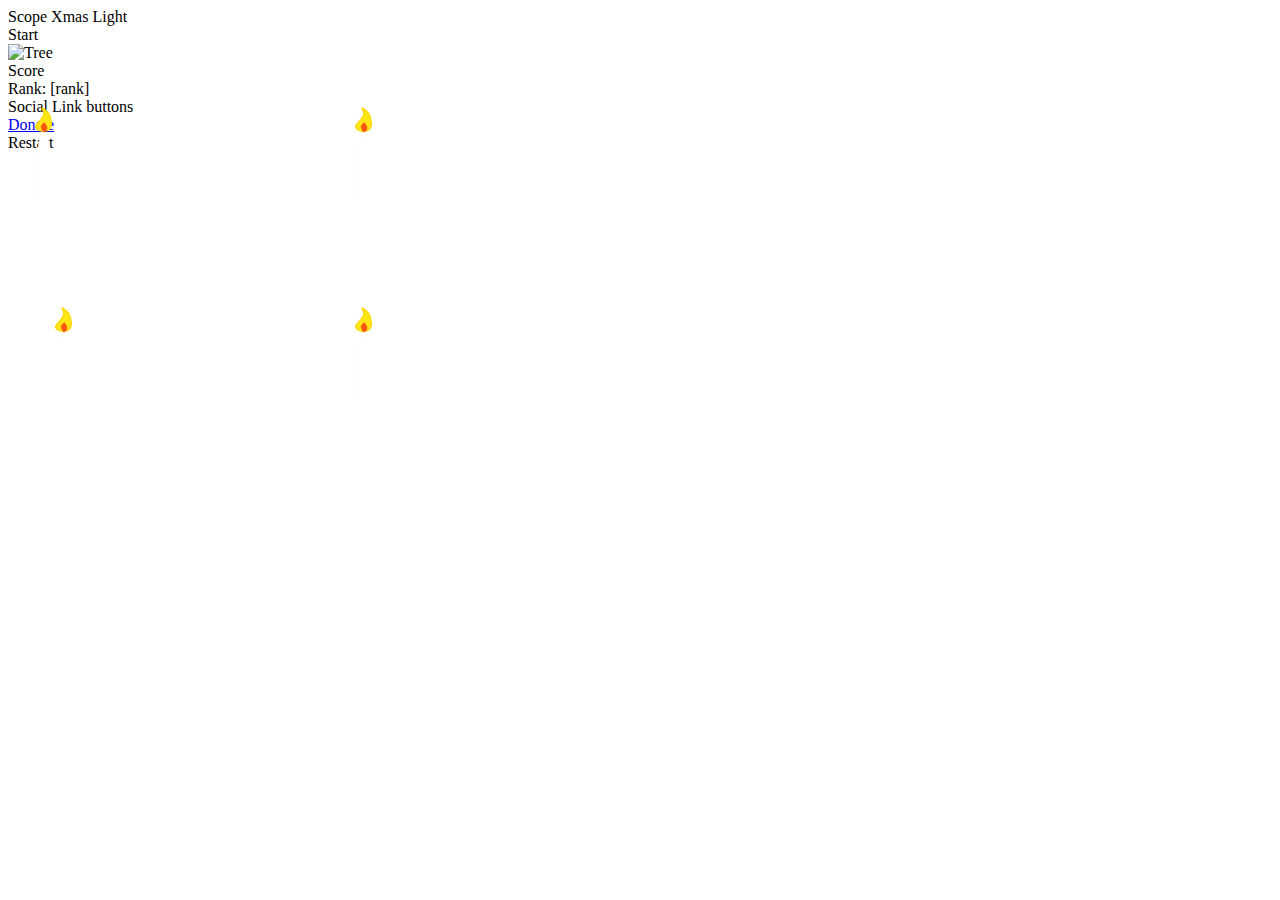
==== Game.HTML @ 601cd607 "Added jquery reference" ====
<HTML>
<HEAD>
	<title>Scope Xmas Game</title>
	<link rel="stylesheet" type="text/css" href="GAME.css" />
	<script src="GAME.js"></script>
	<script src="jquery-2.1.4.js"></script>
	<meta charset=utf-8 />
</HEAD>
<BODY>
	<div ID="Title">
		<div class="titleBox">
			 Scope Xmas Light
		</div>
		<div class="titleBox" onclick="StartGame()">
			 Start
		</div>
	</div>
	<div ID="Tree" class="hide">
		<img src="tree.png" alt="Tree" style="position: relative; top: 0; left: 0;"/>
		<div> 
			<img id="candle1" alt="Unlit Candle 1" src="Candle_unlit.png" style="position: absolute; top: 100; left: 30;" onclick="ShowImgCandle1()"/>
			<img id="litcandle1" alt="Lit Candle 1" src="Candle_lit.png" style="position: absolute; top: 100; left: 30;" class="hide" />  
	    </div>
		<div> 
			<img id="candle2" alt="Unlit Candle 2" src="Candle_unlit.png" style="position: absolute; top: 100; left: 350;" onclick="ShowImgCandle2()"/> 
			<img id="litcandle2" alt="Lit Candle 2" src="Candle_lit.png" style="position: absolute; top: 100; left: 350;" class="hide" />  
		</div>
		<div> 
			<img id="candle3" alt="Unlit Candle 3" src="Candle_unlit.png" style="position: absolute; top: 300; left: 50;" onclick="ShowImgCandle3()"/> 
			<img id="litcandle3" alt="Lit Candle 3" src="Candle_lit.png" style="position: absolute; top: 300; left: 50;" class="hide" />  
		</div>
		<div>
			<img id="candle4" alt="Unlit Candle 4" src="Candle_unlit.png" style="position: absolute; top: 300; left: 350;" onclick="ShowImgCandle4()"/> 
			<img id="litcandle4" alt="Lit Candle 4" src="Candle_lit.png" style="position: absolute; top: 300; left: 350;" class="hide" />  
		</div>
	</div>	
	<div ID="Complete" class="hide">
		<div class="completeBox">
			Score
		</div>
		<div id="gameScore" class="completeBox">
			
		</div>
		<div class="completeBox">
			Rank: [rank]
		</div>
		<div class="completeBox">
			Social Link buttons
		</div>
		<div class="completeBox">
			<a href="https://www.scope.org.uk/donate">Donate</a>
		</div>
		<div class="completeBox" onclick="StartGame()">
			 Restart
		</div>
	</div>
</BODY>
</HTML>
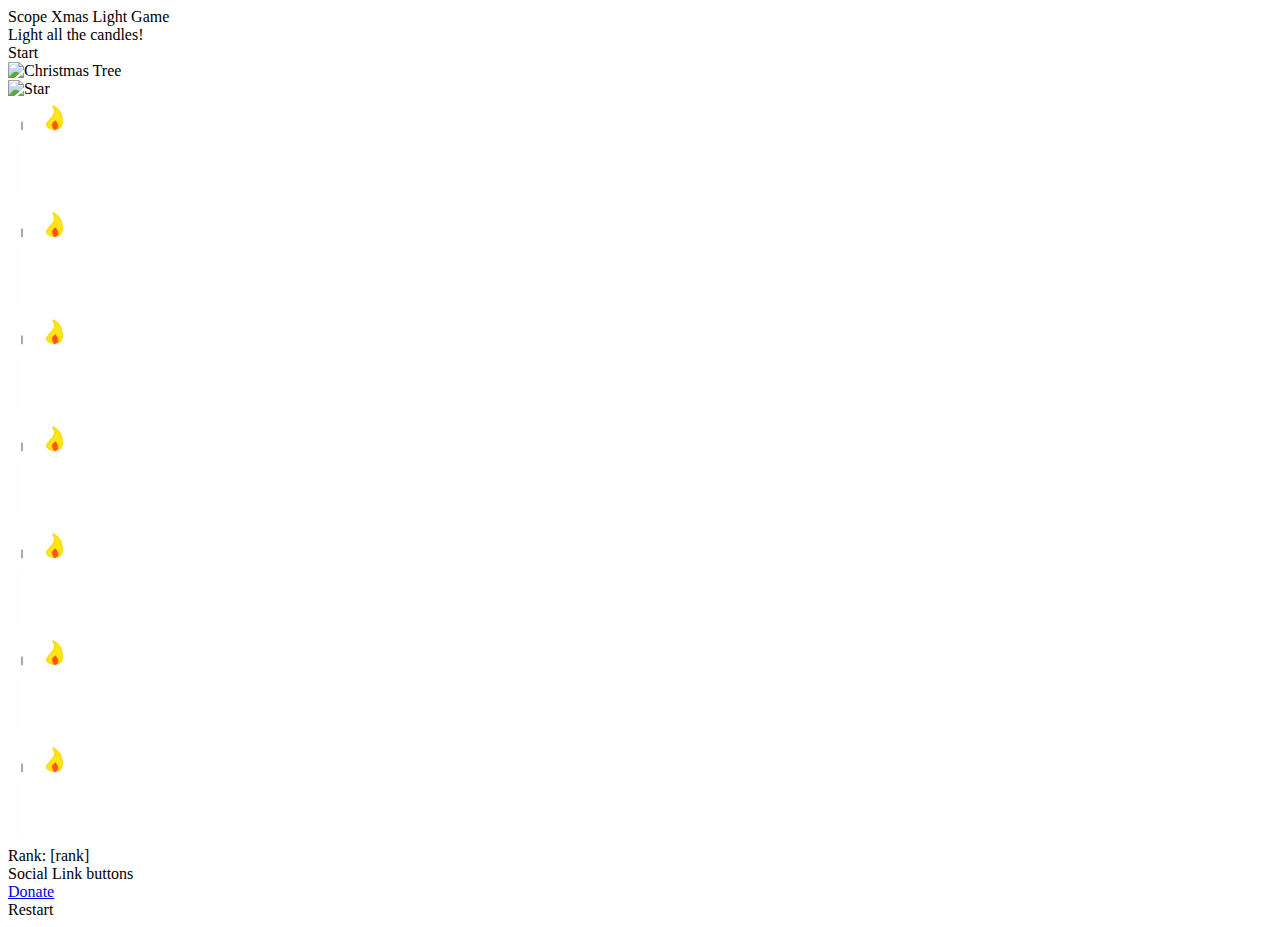
==== commit 4cccaa27: "Added more candles and more functionality" ====
--- a/Game.HTML
+++ b/Game.HTML
@@ -9,39 +9,53 @@
 <BODY>
 	<div ID="Title">
 		<div class="titleBox">
-			 Scope Xmas Light
+			 Scope Xmas Light Game
+		</div>
+		<div class="titleBox">
+			 Light all the candles!
 		</div>
 		<div class="titleBox" onclick="StartGame()">
 			 Start
 		</div>
 	</div>
 	<div ID="Tree" class="hide">
-		<img src="tree.png" alt="Tree" style="position: relative; top: 0; left: 0;"/>
+		<img src="tree.png" alt="Christmas Tree" style="position: relative; top: 0; left: 0;"/>
+		<div>
+			<img src="star.png" alt="Star" class="star">
+		</div>
 		<div> 
-			<img id="candle1" alt="Unlit Candle 1" src="Candle_unlit.png" style="position: absolute; top: 100; left: 30;" onclick="ShowImgCandle1()"/>
-			<img id="litcandle1" alt="Lit Candle 1" src="Candle_lit.png" style="position: absolute; top: 100; left: 30;" class="hide" />  
+			<img id="candle1" alt="Unlit Candle 1" src="Candle_unlit.png" class="candle1" onclick="ShowImgCandle1()" />
+			<img id="litcandle1" alt="Lit Candle 1" src="Candle_lit.png" class="candle1" />  
 	    </div>
 		<div> 
-			<img id="candle2" alt="Unlit Candle 2" src="Candle_unlit.png" style="position: absolute; top: 100; left: 350;" onclick="ShowImgCandle2()"/> 
-			<img id="litcandle2" alt="Lit Candle 2" src="Candle_lit.png" style="position: absolute; top: 100; left: 350;" class="hide" />  
+			<img id="candle2" alt="Unlit Candle 2" src="Candle_unlit.png" class="candle2" onclick="ShowImgCandle2()" /> 
+			<img id="litcandle2" alt="Lit Candle 2" src="Candle_lit.png" class="candle2" />
 		</div>
 		<div> 
-			<img id="candle3" alt="Unlit Candle 3" src="Candle_unlit.png" style="position: absolute; top: 300; left: 50;" onclick="ShowImgCandle3()"/> 
-			<img id="litcandle3" alt="Lit Candle 3" src="Candle_lit.png" style="position: absolute; top: 300; left: 50;" class="hide" />  
+			<img id="candle3" alt="Unlit Candle 3" src="Candle_unlit.png" class="candle3" onclick="ShowImgCandle3()"/> 
+			<img id="litcandle3" alt="Lit Candle 3" src="Candle_lit.png" class="candle3" />  
 		</div>
 		<div>
-			<img id="candle4" alt="Unlit Candle 4" src="Candle_unlit.png" style="position: absolute; top: 300; left: 350;" onclick="ShowImgCandle4()"/> 
-			<img id="litcandle4" alt="Lit Candle 4" src="Candle_lit.png" style="position: absolute; top: 300; left: 350;" class="hide" />  
+			<img id="candle4" alt="Unlit Candle 4" src="Candle_unlit.png" class="candle4" onclick="ShowImgCandle4()"/> 
+			<img id="litcandle4" alt="Lit Candle 4" src="Candle_lit.png" class="candle4" />  
+		</div>
+		<div>
+			<img id="candle5" alt="Unlit Candle 5" src="Candle_unlit.png" class="candle5" onclick="ShowImgCandle5()"/> 
+			<img id="litcandle5" alt="Lit Candle 5" src="Candle_lit.png" class="candle5" />  
+		</div>
+		<div>
+			<img id="candle6" alt="Unlit Candle 6" src="Candle_unlit.png" class="candle6" onclick="ShowImgCandle6()"/> 
+			<img id="litcandle6" alt="Lit Candle 6" src="Candle_lit.png" class="candle6" />  
+		</div>
+		<div>
+			<img id="candle7" alt="Unlit Candle 7" src="Candle_unlit.png" class="candle7" onclick="ShowImgCandle7()"/> 
+			<img id="litcandle7" alt="Lit Candle 7" src="Candle_lit.png" class="candle7" />  
 		</div>
 	</div>	
 	<div ID="Complete" class="hide">
-		<div class="completeBox">
-			Score
+		<div id="gameScore" class="completeBox">
 		</div>
-		<div id="gameScore" class="completeBox">
-			
-		</div>
-		<div class="completeBox">
+		<div id="rank" class="completeBox">
 			Rank: [rank]
 		</div>
 		<div class="completeBox">
@@ -50,9 +64,11 @@
 		<div class="completeBox">
 			<a href="https://www.scope.org.uk/donate">Donate</a>
 		</div>
-		<div class="completeBox" onclick="StartGame()">
+		<div class="completeBox" onclick="ResetValues()">
 			 Restart
 		</div>
 	</div>
+	<div id="testScore" class="hide">
+	</div>
 </BODY>
 </HTML>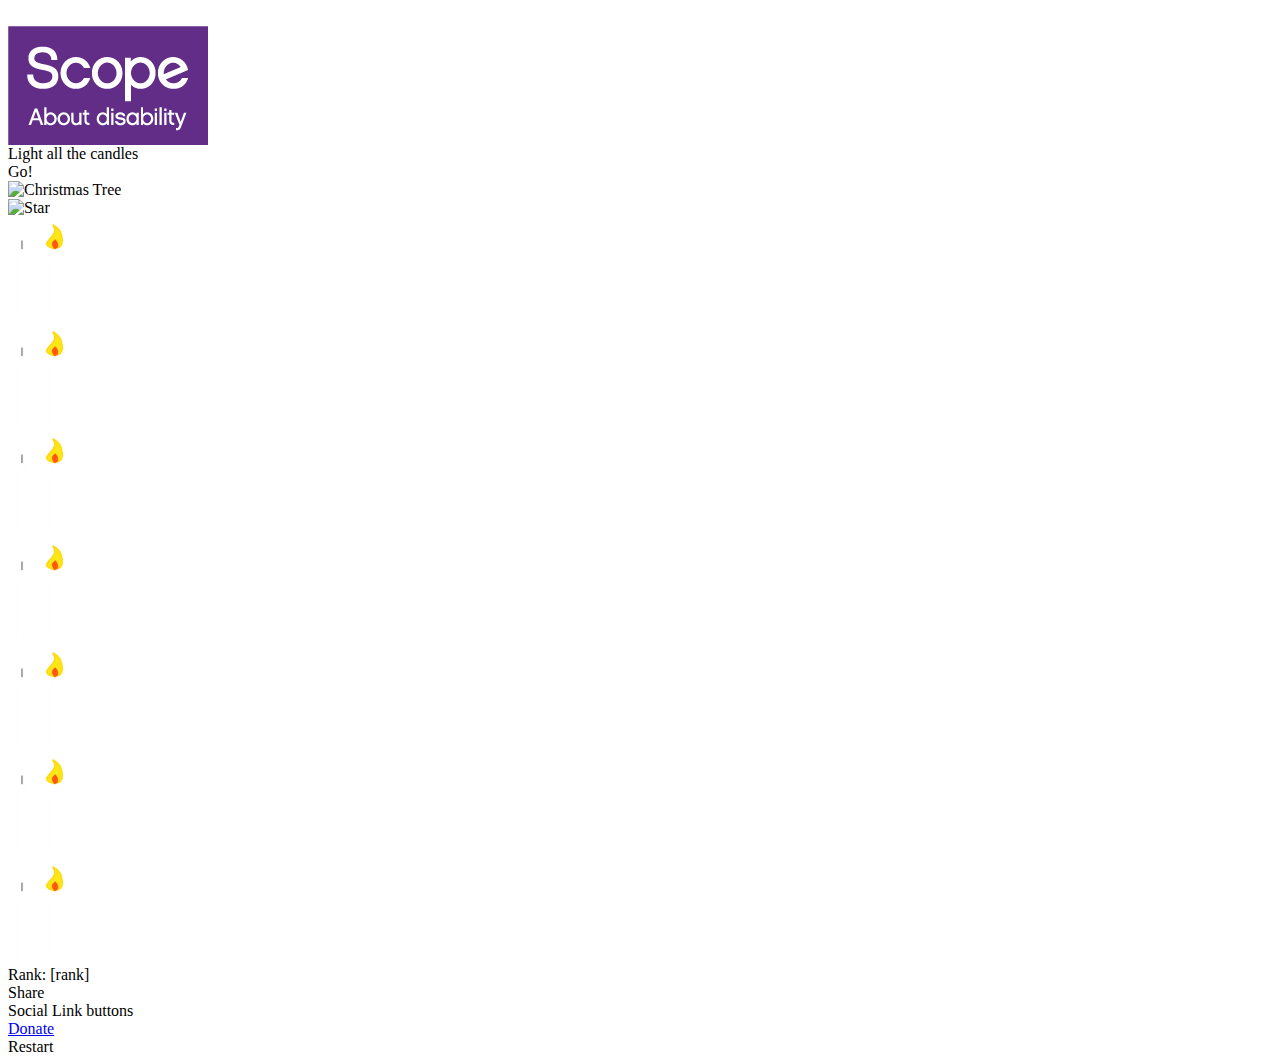
==== commit e9feacda: "Added some nicer layout" ====
--- a/Game.HTML
+++ b/Game.HTML
@@ -7,68 +7,73 @@
 	<meta charset=utf-8 />
 </HEAD>
 <BODY>
-	<div ID="Title">
-		<div class="titleBox">
-			 Scope Xmas Light Game
+	<div class="main">
+		<div ID="Title">
+			<div class="titleBox">
+				 <br/>
+				 <img src="scope-logo.png" alt="Scope Logo" />
+				 <br/>
+			</div>
+			<div class="titleBox">
+				 Light all the candles
+			</div>
+			<div class="titleBox" onclick="StartGame()">
+				 Go!
+			</div>
 		</div>
-		<div class="titleBox">
-			 Light all the candles!
+		<div ID="Tree" class="hide">	
+			<div id="testScore">
+			</div>
+			<img src="tree.png" alt="Christmas Tree" style="position: relative; top: 0; left: 0;"/>
+			<div>
+				<img src="star.png" alt="Star" class="star">
+			</div>
+			<div> 
+				<img id="candle1" alt="Unlit Candle 1" src="Candle_unlit.png" class="candle1" onclick="ShowImgCandle1()" />
+				<img id="litcandle1" alt="Lit Candle 1" src="Candle_lit.png" class="candle1" />  
+		    </div>
+			<div> 
+				<img id="candle2" alt="Unlit Candle 2" src="Candle_unlit.png" class="candle2" onclick="ShowImgCandle2()" /> 
+				<img id="litcandle2" alt="Lit Candle 2" src="Candle_lit.png" class="candle2" />
+			</div>
+			<div> 
+				<img id="candle3" alt="Unlit Candle 3" src="Candle_unlit.png" class="candle3" onclick="ShowImgCandle3()"/> 
+				<img id="litcandle3" alt="Lit Candle 3" src="Candle_lit.png" class="candle3" />  
+			</div>
+			<div>
+				<img id="candle4" alt="Unlit Candle 4" src="Candle_unlit.png" class="candle4" onclick="ShowImgCandle4()"/> 
+				<img id="litcandle4" alt="Lit Candle 4" src="Candle_lit.png" class="candle4" />  
+			</div>
+			<div>
+				<img id="candle5" alt="Unlit Candle 5" src="Candle_unlit.png" class="candle5" onclick="ShowImgCandle5()"/> 
+				<img id="litcandle5" alt="Lit Candle 5" src="Candle_lit.png" class="candle5" />  
+			</div>
+			<div>
+				<img id="candle6" alt="Unlit Candle 6" src="Candle_unlit.png" class="candle6" onclick="ShowImgCandle6()"/> 
+				<img id="litcandle6" alt="Lit Candle 6" src="Candle_lit.png" class="candle6" />  
+			</div>
+			<div>
+				<img id="candle7" alt="Unlit Candle 7" src="Candle_unlit.png" class="candle7" onclick="ShowImgCandle7()"/> 
+				<img id="litcandle7" alt="Lit Candle 7" src="Candle_lit.png" class="candle7" />  
+			</div>
+		</div>	
+		<div ID="Complete" class="hide">
+			<div id="gameScore" class="completeBox">
+			</div>
+			<div id="rank" class="completeBox">
+				Rank: [rank]
+			</div>
+			<div class="completeBox">
+				Share <br/>
+				Social Link buttons
+			</div>
+			<div class="completeBox">
+				<a href="https://www.scope.org.uk/donate">Donate</a>
+			</div>
+			<div class="completeBox" onclick="ResetValues()">
+				 Restart
+			</div>
 		</div>
-		<div class="titleBox" onclick="StartGame()">
-			 Start
-		</div>
-	</div>
-	<div ID="Tree" class="hide">
-		<img src="tree.png" alt="Christmas Tree" style="position: relative; top: 0; left: 0;"/>
-		<div>
-			<img src="star.png" alt="Star" class="star">
-		</div>
-		<div> 
-			<img id="candle1" alt="Unlit Candle 1" src="Candle_unlit.png" class="candle1" onclick="ShowImgCandle1()" />
-			<img id="litcandle1" alt="Lit Candle 1" src="Candle_lit.png" class="candle1" />  
-	    </div>
-		<div> 
-			<img id="candle2" alt="Unlit Candle 2" src="Candle_unlit.png" class="candle2" onclick="ShowImgCandle2()" /> 
-			<img id="litcandle2" alt="Lit Candle 2" src="Candle_lit.png" class="candle2" />
-		</div>
-		<div> 
-			<img id="candle3" alt="Unlit Candle 3" src="Candle_unlit.png" class="candle3" onclick="ShowImgCandle3()"/> 
-			<img id="litcandle3" alt="Lit Candle 3" src="Candle_lit.png" class="candle3" />  
-		</div>
-		<div>
-			<img id="candle4" alt="Unlit Candle 4" src="Candle_unlit.png" class="candle4" onclick="ShowImgCandle4()"/> 
-			<img id="litcandle4" alt="Lit Candle 4" src="Candle_lit.png" class="candle4" />  
-		</div>
-		<div>
-			<img id="candle5" alt="Unlit Candle 5" src="Candle_unlit.png" class="candle5" onclick="ShowImgCandle5()"/> 
-			<img id="litcandle5" alt="Lit Candle 5" src="Candle_lit.png" class="candle5" />  
-		</div>
-		<div>
-			<img id="candle6" alt="Unlit Candle 6" src="Candle_unlit.png" class="candle6" onclick="ShowImgCandle6()"/> 
-			<img id="litcandle6" alt="Lit Candle 6" src="Candle_lit.png" class="candle6" />  
-		</div>
-		<div>
-			<img id="candle7" alt="Unlit Candle 7" src="Candle_unlit.png" class="candle7" onclick="ShowImgCandle7()"/> 
-			<img id="litcandle7" alt="Lit Candle 7" src="Candle_lit.png" class="candle7" />  
-		</div>
-	</div>	
-	<div ID="Complete" class="hide">
-		<div id="gameScore" class="completeBox">
-		</div>
-		<div id="rank" class="completeBox">
-			Rank: [rank]
-		</div>
-		<div class="completeBox">
-			Social Link buttons
-		</div>
-		<div class="completeBox">
-			<a href="https://www.scope.org.uk/donate">Donate</a>
-		</div>
-		<div class="completeBox" onclick="ResetValues()">
-			 Restart
-		</div>
-	</div>
-	<div id="testScore" class="hide">
 	</div>
 </BODY>
 </HTML>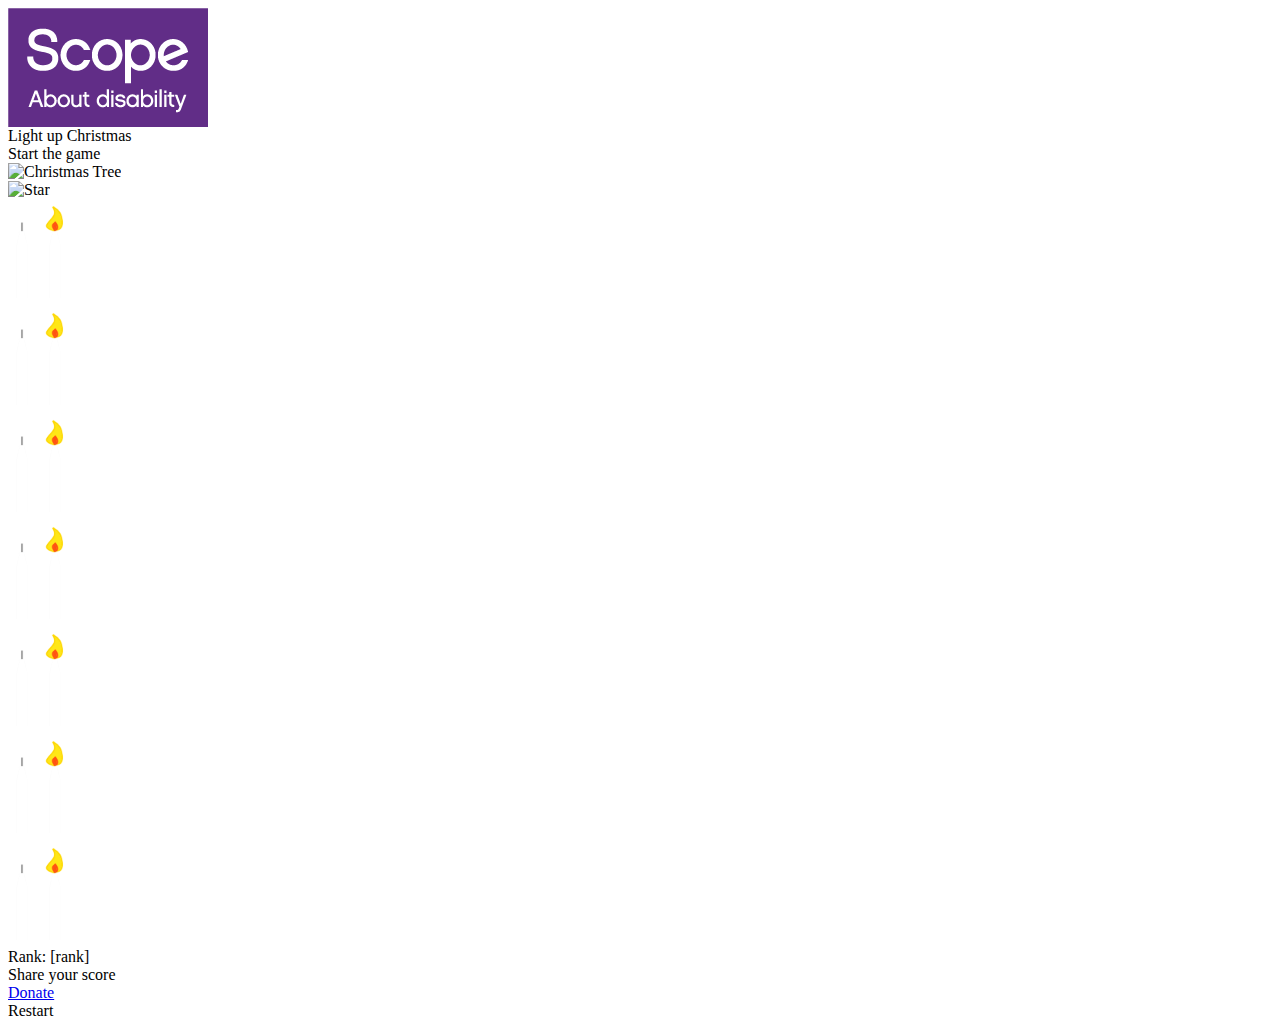
==== commit 41222c7a: "Fixed game and cleaned up layout" ====
--- a/Game.HTML
+++ b/Game.HTML
@@ -1,6 +1,6 @@
 <HTML>
 <HEAD>
-	<title>Scope Xmas Game</title>
+	<title>Light up Christmas</title>
 	<link rel="stylesheet" type="text/css" href="GAME.css" />
 	<script src="GAME.js"></script>
 	<script src="jquery-2.1.4.js"></script>
@@ -10,19 +10,17 @@
 	<div class="main">
 		<div ID="Title">
 			<div class="titleBox">
-				 <br/>
 				 <img src="scope-logo.png" alt="Scope Logo" />
-				 <br/>
 			</div>
 			<div class="titleBox">
-				 Light all the candles
+				 Light up Christmas
 			</div>
-			<div class="titleBox" onclick="StartGame()">
-				 Go!
+			<div class="titleBoxAlt" onclick="StartGame()">
+				 Start the game
 			</div>
 		</div>
 		<div ID="Tree" class="hide">	
-			<div id="testScore">
+			<div id="testScore" class="score">
 			</div>
 			<img src="tree.png" alt="Christmas Tree" style="position: relative; top: 0; left: 0;"/>
 			<div>
@@ -64,8 +62,33 @@
 				Rank: [rank]
 			</div>
 			<div class="completeBox">
-				Share <br/>
-				Social Link buttons
+				Share your score<br/>
+				<!-- Social Button HTML -->
+
+				<!-- Facebook -->
+					<a href="http://www.facebook.com/sharer/sharer.php?u=<URL>" target="_blank" class="share-btn facebook">
+					    <i class="fa fa-facebook"></i>
+					</a>
+
+				<!-- Twitter -->
+				<a href="http://twitter.com/share?url=fdhdrf&text=<TEXT>&via=<VIA>" target="_blank" class="share-btn twitter">
+				    <i class="fa fa-twitter"></i>
+				</a>
+
+				<!-- StumbleUpon (url, title) -->
+				<a href="http://www.stumbleupon.com/submit?url=<URL>&title=<TITLE>" target="_blank" class="share-btn stumbleupon">
+				    <i class="fa fa-stumbleupon"></i>
+				</a>
+
+				<!-- LinkedIn -->
+				<a href="http://www.linkedin.com/shareArticle?url=<URL>&title=<TITLE>&summary=<SUMMARY>&source=<SOURCE_URL>" target="_blank" class="share-btn linkedin">
+				    <i class="fa fa-linkedin"></i>
+				</a>
+
+				<!-- Email -->
+				<a href="mailto:?subject=<SUBJECT&body=<BODY>" target="_blank" class="share-btn email">
+				    <i class="fa fa-envelope"></i>
+				</a>
 			</div>
 			<div class="completeBox">
 				<a href="https://www.scope.org.uk/donate">Donate</a>
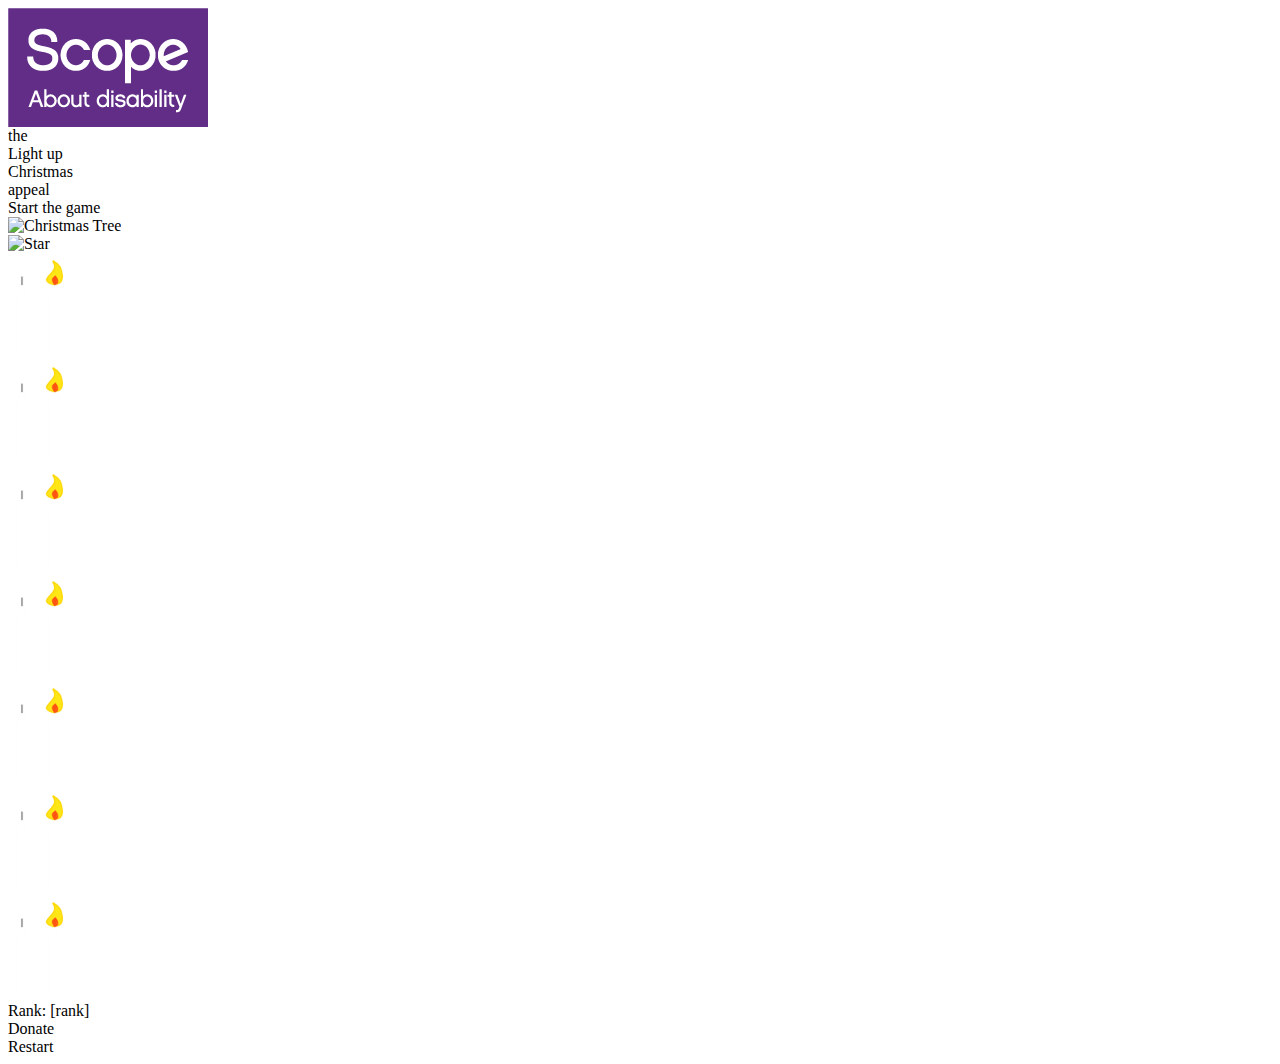
==== commit eee01ea5: "Added branding" ====
--- a/Game.HTML
+++ b/Game.HTML
@@ -12,8 +12,11 @@
 			<div class="titleBox">
 				 <img src="scope-logo.png" alt="Scope Logo" />
 			</div>
-			<div class="titleBox">
-				 Light up Christmas
+			<div class="titleNameBox">
+				the<br />
+				<div class="titleName">Light up<br/>
+				Christmas<br /></div>
+				appeal<br />
 			</div>
 			<div class="titleBoxAlt" onclick="StartGame()">
 				 Start the game
@@ -56,42 +59,40 @@
 			</div>
 		</div>	
 		<div ID="Complete" class="hide">
-			<div id="gameScore" class="completeBox">
+			<div id="gameScore" class="titleBox">
 			</div>
-			<div id="rank" class="completeBox">
+			<div id="rank" class="titleBox">
 				Rank: [rank]
 			</div>
+			<!--
 			<div class="completeBox">
-				Share your score<br/>
-				<!-- Social Button HTML -->
+				Share your rank<br/><br/>
 
-				<!-- Facebook -->
-					<a href="http://www.facebook.com/sharer/sharer.php?u=<URL>" target="_blank" class="share-btn facebook">
-					    <i class="fa fa-facebook"></i>
-					</a>
+				<!-- Facebook 
+				<div class="fb-share-button" data-href="https://www.scope.org.uk/donate" data-layout="button"></div>
 
-				<!-- Twitter -->
-				<a href="http://twitter.com/share?url=fdhdrf&text=<TEXT>&via=<VIA>" target="_blank" class="share-btn twitter">
+				<!-- Twitter 
+				<a href="http://twitter.com/share?url=&text=<TEXT>&via=<VIA>" target="_blank" class="share-btn twitter">
 				    <i class="fa fa-twitter"></i>
 				</a>
 
-				<!-- StumbleUpon (url, title) -->
-				<a href="http://www.stumbleupon.com/submit?url=<URL>&title=<TITLE>" target="_blank" class="share-btn stumbleupon">
-				    <i class="fa fa-stumbleupon"></i>
-				</a>
-
-				<!-- LinkedIn -->
-				<a href="http://www.linkedin.com/shareArticle?url=<URL>&title=<TITLE>&summary=<SUMMARY>&source=<SOURCE_URL>" target="_blank" class="share-btn linkedin">
-				    <i class="fa fa-linkedin"></i>
-				</a>
-
-				<!-- Email -->
+				<!-- Email 
 				<a href="mailto:?subject=<SUBJECT&body=<BODY>" target="_blank" class="share-btn email">
 				    <i class="fa fa-envelope"></i>
 				</a>
+					<div id="fb-root"></div>
+						<script>(function(d, s, id) {
+							var js, fjs = d.getElementsByTagName(s)[0];
+							if (d.getElementById(id)) return;
+								js = d.createElement(s); js.id = id;
+								js.src = "//connect.facebook.net/en_GB/sdk.js#xfbml=1&version=v2.5";
+								fjs.parentNode.insertBefore(js, fjs);
+							}(document, 'script', 'facebook-jssdk'));
+						</script>
 			</div>
-			<div class="completeBox">
-				<a href="https://www.scope.org.uk/donate">Donate</a>
+			-->
+			<div class="completeBox" onclick="GoToDonatePage()">
+				Donate
 			</div>
 			<div class="completeBox" onclick="ResetValues()">
 				 Restart
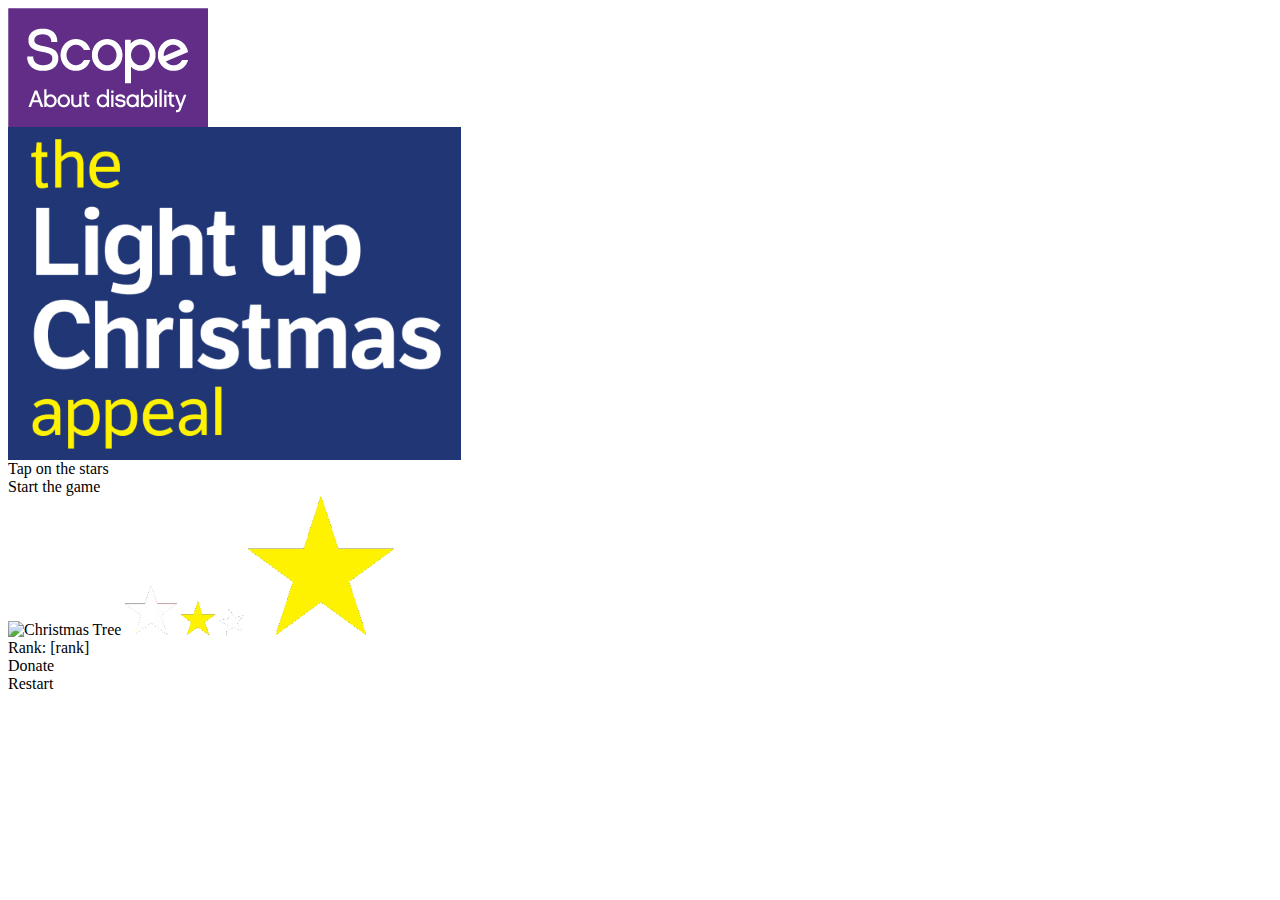
==== commit 463439c5: "Added new assets and implemented new game logic" ====
--- a/Game.HTML
+++ b/Game.HTML
@@ -5,58 +5,33 @@
 	<script src="GAME.js"></script>
 	<script src="jquery-2.1.4.js"></script>
 	<meta charset=utf-8 />
+	<META name="viewport" content="width=device-width, initial-scale=1.0, user-scalable=no" />
 </HEAD>
 <BODY>
 	<div class="main">
 		<div ID="Title">
 			<div class="titleBox">
-				 <img src="scope-logo.png" alt="Scope Logo" />
+				 <img src="images/scope-logo.png" alt="Scope Logo" />
 			</div>
-			<div class="titleNameBox">
-				the<br />
-				<div class="titleName">Light up<br/>
-				Christmas<br /></div>
-				appeal<br />
+			<div class="titleLogoBox">
+				 <img src="images/MainLogo.png" alt="the Light up Christmas appeal" />
 			</div>
-			<div class="titleBoxAlt" onclick="StartGame()">
+			<div class="titleBox" onclick="StartGame()">
+				 Tap on the stars
+			</div>
+			<div class="button" onclick="StartGame()">
 				 Start the game
 			</div>
 		</div>
-		<div ID="Tree" class="hide">	
+		<div ID="Tree"> 
+			<!--class="hide"-->	
 			<div id="testScore" class="score">
 			</div>
-			<img src="tree.png" alt="Christmas Tree" style="position: relative; top: 0; left: 0;"/>
-			<div>
-				<img src="star.png" alt="Star" class="star">
-			</div>
-			<div> 
-				<img id="candle1" alt="Unlit Candle 1" src="Candle_unlit.png" class="candle1" onclick="ShowImgCandle1()" />
-				<img id="litcandle1" alt="Lit Candle 1" src="Candle_lit.png" class="candle1" />  
-		    </div>
-			<div> 
-				<img id="candle2" alt="Unlit Candle 2" src="Candle_unlit.png" class="candle2" onclick="ShowImgCandle2()" /> 
-				<img id="litcandle2" alt="Lit Candle 2" src="Candle_lit.png" class="candle2" />
-			</div>
-			<div> 
-				<img id="candle3" alt="Unlit Candle 3" src="Candle_unlit.png" class="candle3" onclick="ShowImgCandle3()"/> 
-				<img id="litcandle3" alt="Lit Candle 3" src="Candle_lit.png" class="candle3" />  
-			</div>
-			<div>
-				<img id="candle4" alt="Unlit Candle 4" src="Candle_unlit.png" class="candle4" onclick="ShowImgCandle4()"/> 
-				<img id="litcandle4" alt="Lit Candle 4" src="Candle_lit.png" class="candle4" />  
-			</div>
-			<div>
-				<img id="candle5" alt="Unlit Candle 5" src="Candle_unlit.png" class="candle5" onclick="ShowImgCandle5()"/> 
-				<img id="litcandle5" alt="Lit Candle 5" src="Candle_lit.png" class="candle5" />  
-			</div>
-			<div>
-				<img id="candle6" alt="Unlit Candle 6" src="Candle_unlit.png" class="candle6" onclick="ShowImgCandle6()"/> 
-				<img id="litcandle6" alt="Lit Candle 6" src="Candle_lit.png" class="candle6" />  
-			</div>
-			<div>
-				<img id="candle7" alt="Unlit Candle 7" src="Candle_unlit.png" class="candle7" onclick="ShowImgCandle7()"/> 
-				<img id="litcandle7" alt="Lit Candle 7" src="Candle_lit.png" class="candle7" />  
-			</div>
+			<img src="images/tree_dots.png" alt="Christmas Tree" style="position: relative; top: 0; left: 0;"/>
+			<img id="Star1" src="images/star1.png" alt="Star 1" onclick="ClickedStar(1)" />
+			<img id="Star2" src="images/star2.png" alt="Star 2" onclick="ClickedStar(2)" class="hide" />
+			<img id="Star3" src="images/star3.png" alt="Star 3" onclick="ClickedStar(3)" class="hide" />
+			<img id="TopStar" src="images/topStar.png" alt="The final Star" class="hide" />
 		</div>	
 		<div ID="Complete" class="hide">
 			<div id="gameScore" class="titleBox">
@@ -91,10 +66,10 @@
 						</script>
 			</div>
 			-->
-			<div class="completeBox" onclick="GoToDonatePage()">
+			<div class="button" onclick="GoToDonatePage()">
 				Donate
 			</div>
-			<div class="completeBox" onclick="ResetValues()">
+			<div class="button" onclick="ResetValues()">
 				 Restart
 			</div>
 		</div>
